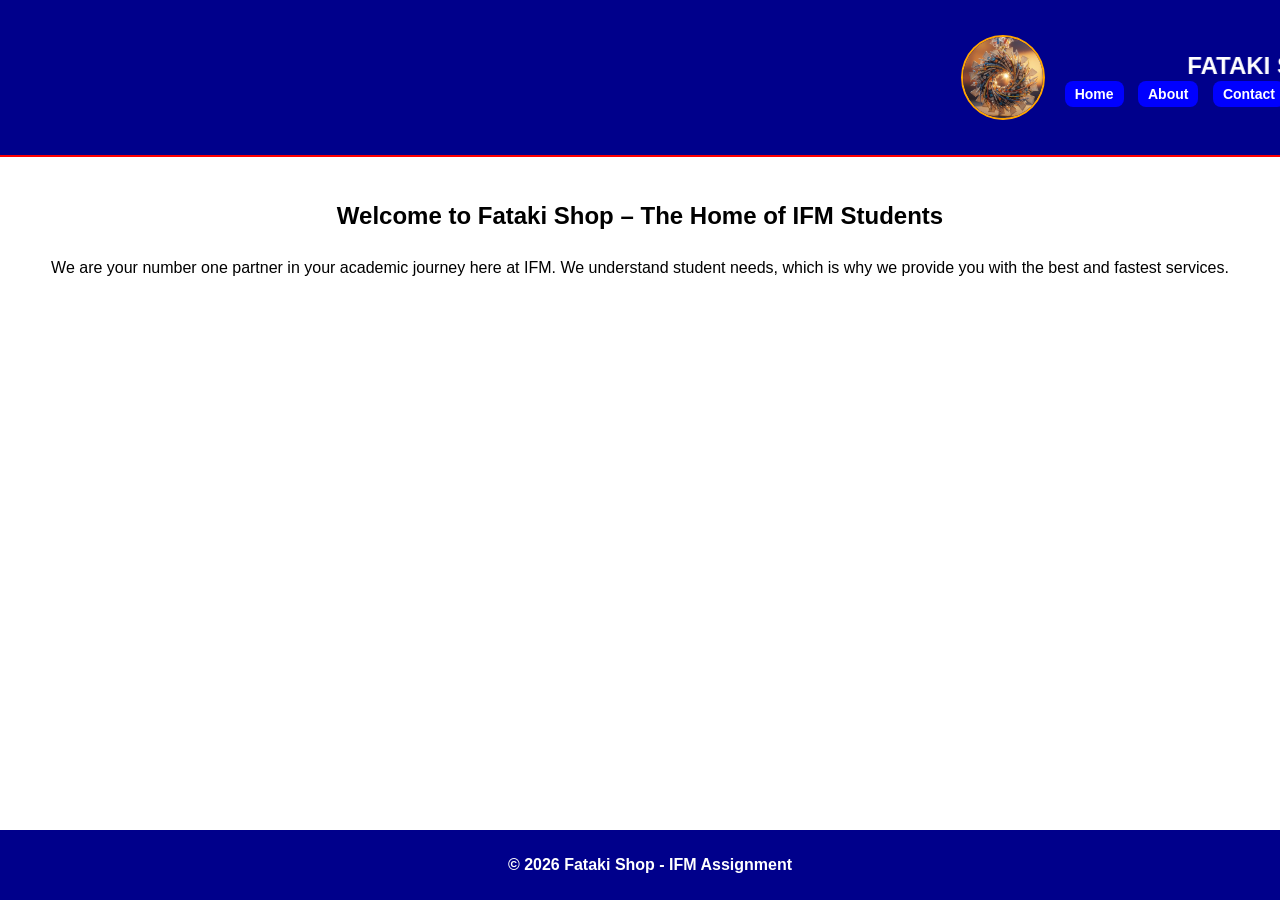
==== index.html @ b2f890be "Add files via upload" ====
<!DOCTYPE html>
<html>
<head>
    <meta charset="UTF-8">
    <meta name="viewport" content="width=device-width, initial-scale=1.0">
    <title>Home - Fataki Shop</title>
    <link rel="stylesheet" href="style.css"> 
    
    <style>
        .logo {
            width: 150px;
            display: block;
            margin: 20px auto;
            border: 2px solid orange;
        }
           .content {
            text-align: center;
            line-height; 1.6;
            padding: 20px;
        }
    </style>
</head>
<body>

    <header>
    <img src="logo.png" 
         class="logo" alt="logo" style="width:80px; border-radius:50%; margin-right: 20px;">
    
    <div class="brand-info">
        <marquee direction="left"><h1 style="margin: 0; font-size: 24px;">FATAKI SHOP</h1></marquee>
        <div class="nav-links">
            <a href="index.html">Home</a>
            <a href="about.html">About</a>
            <a href="contact.html">Contact</a>    
        </div>
    </div>
</header>
    

    <main class="content">
        <audio id="myAudio" autoplay loop>
  <source src="fataki_shop.mp3" type="audio/mpeg">
  Browser yako haisupport audio hii.
</audio>

    <h2>Welcome to Fataki Shop – The Home of <strong>IFM</strong> Students</h2>
    <p>We are your number one partner in your academic journey here at IFM. We understand student needs, which is why we provide you with the best and fastest services.</p>
    </main>

    <footer>
        <p>&copy; 2026 Fataki Shop - IFM Assignment</p>
    </footer>
    <script>
  window.addEventListener('click', function() {
    var audio = document.getElementById("myAudio");
    audio.play();
  }, { once: true });
    </script>
</body>
</html>
---- style.css ----
body {
    font-family: Arial, sans-serif;
    margin: 0;
    padding: 0;
}

header {
    display: flex;
    justify-content: flex-start;
    background-color: darkblue;
    color: white;
    padding: 15px;
    display: flex;
    align-items: center;
    border-bottom: 2px solid red;
    width: 100%;
}

/* kuweka Jina liwe juu ya Menu */
.brand-info {
    display: flex;
    flex-direction: column;
    gap: 5px;
}

.nav-links a {
    color: white;
    background-color: blue;
    border-radius: 8px;
    font-weight: bold;
    text-decoration: none;
    padding: 5px 10px;
    margin-right: 10px;
    font-size: 14px;
}
main {
    line-height: 1.6;
}
.h {
    text-align: center;
}


footer {
    background-color: darkblue;
    color: white;
    text-align: center;
    font-weight: bold;
    padding: 10px;
    position: fixed;
    bottom: 0;
    width: 100%;
}
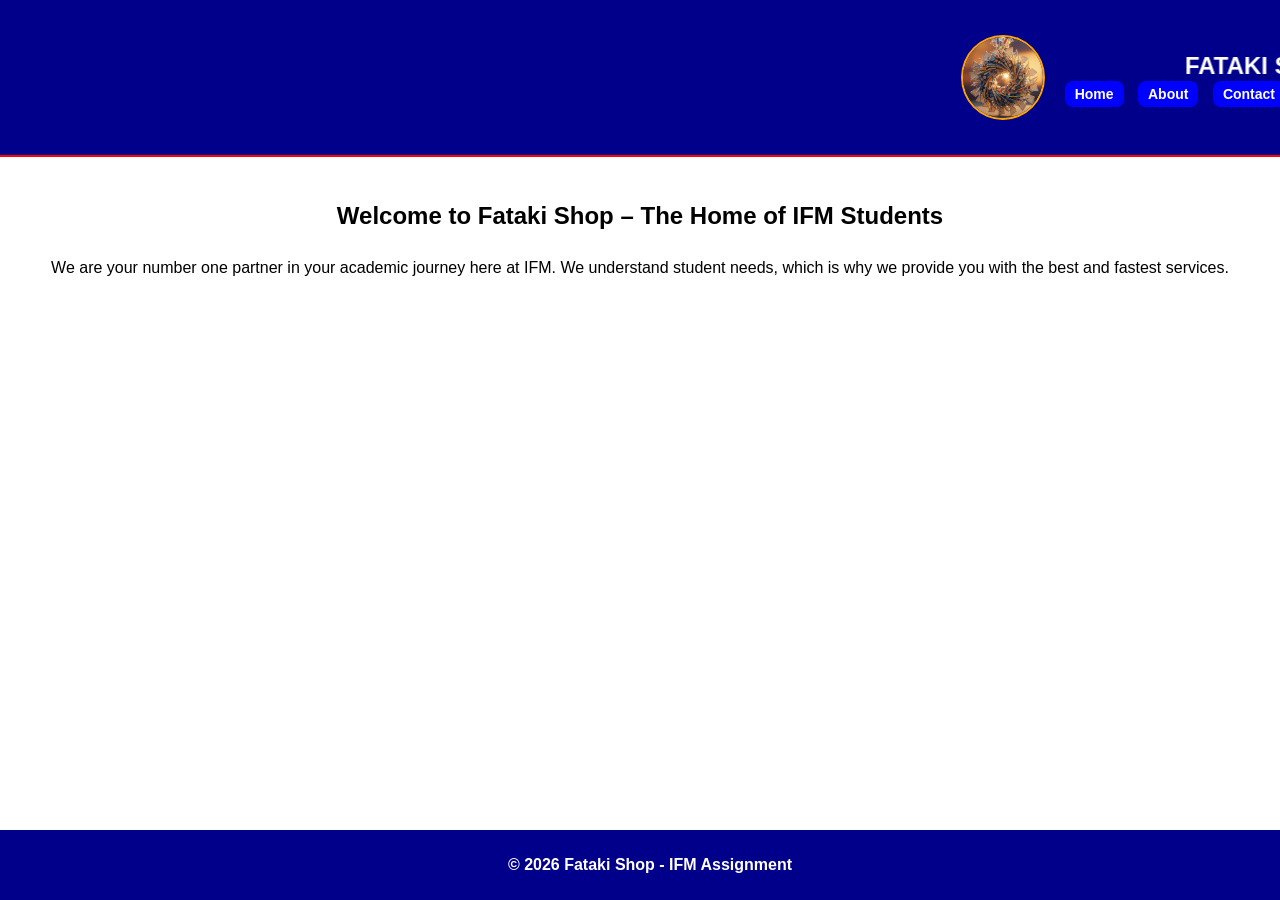
==== commit 8c20f311: "Fix audio source filename and message Updated audio source filename and error message." ====
--- a/index.html
+++ b/index.html
@@ -39,8 +39,8 @@
 
     <main class="content">
         <audio id="myAudio" autoplay loop>
-  <source src="fataki_shop.mp3" type="audio/mpeg">
-  Browser yako haisupport audio hii.
+  <source src="Fataki_shop.mp3" type="audio/mpeg">
+  You're Browser doesn't support this audio type
 </audio>
 
     <h2>Welcome to Fataki Shop – The Home of <strong>IFM</strong> Students</h2>
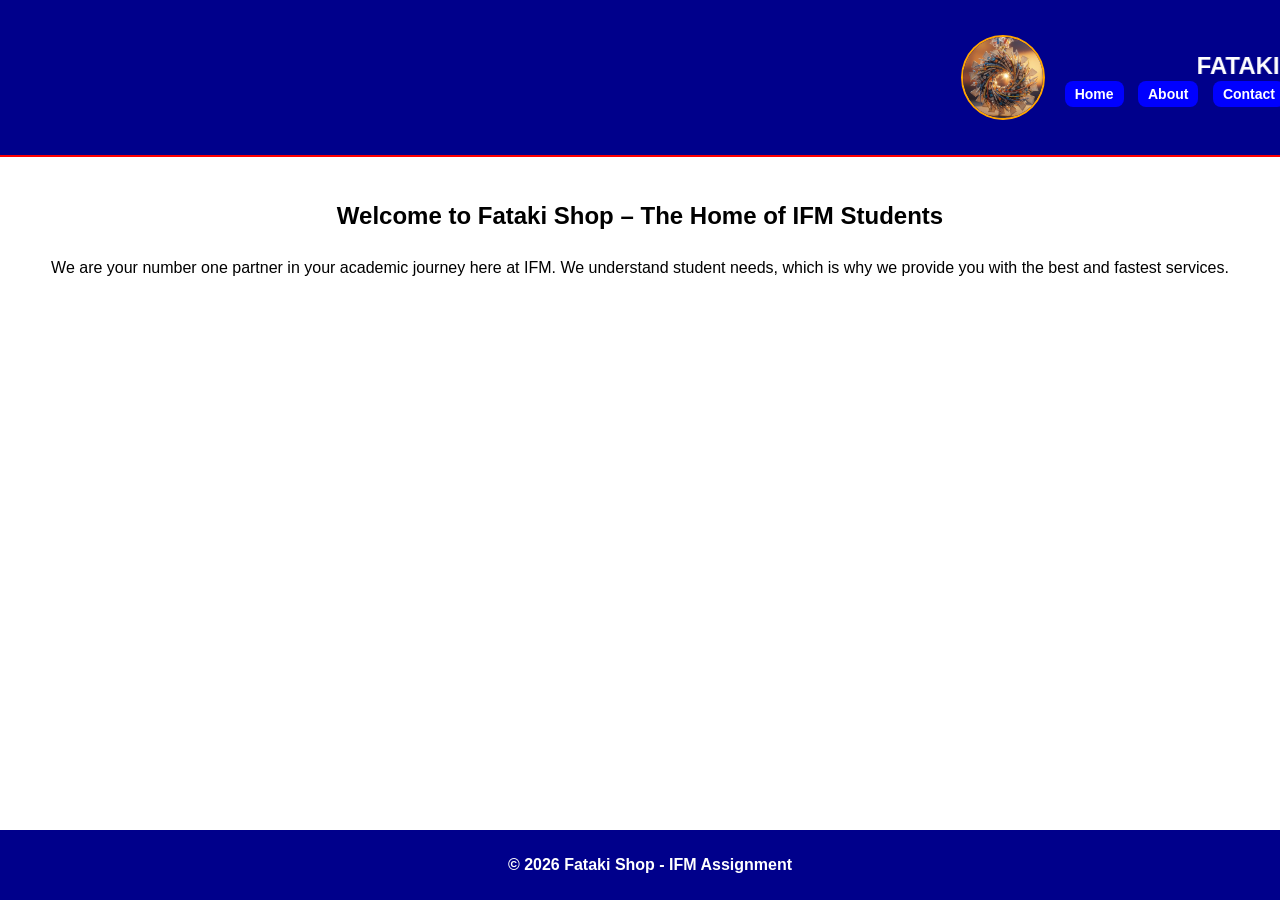
==== commit e0c1e57b: "Fix line-height property syntax in CSS" ====
--- a/index.html
+++ b/index.html
@@ -15,7 +15,7 @@
         }
            .content {
             text-align: center;
-            line-height; 1.6;
+            line-height: 1.6;
             padding: 20px;
         }
     </style>
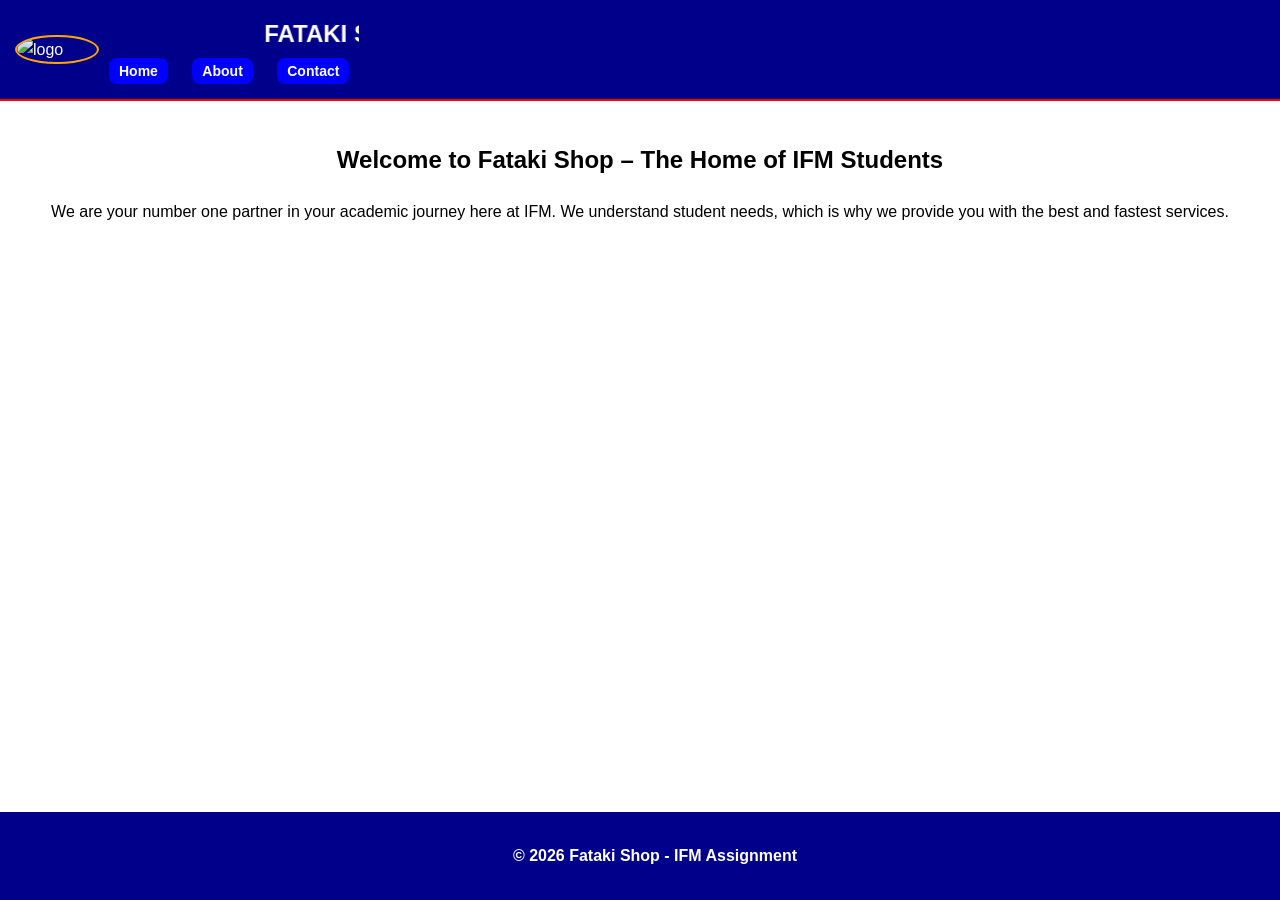
==== commit 9c497b8a: "Add files via upload" ====
--- a/index.html
+++ b/index.html
@@ -5,26 +5,12 @@
     <meta name="viewport" content="width=device-width, initial-scale=1.0">
     <title>Home - Fataki Shop</title>
     <link rel="stylesheet" href="style.css"> 
-    
-    <style>
-        .logo {
-            width: 150px;
-            display: block;
-            margin: 20px auto;
-            border: 2px solid orange;
-        }
-           .content {
-            text-align: center;
-            line-height: 1.6;
-            padding: 20px;
-        }
-    </style>
 </head>
 <body>
 
     <header>
     <img src="logo.png" 
-         class="logo" alt="logo" style="width:80px; border-radius:50%; margin-right: 20px;">
+         class="logo" alt="logo">
     
     <div class="brand-info">
         <marquee direction="left"><h1 style="margin: 0; font-size: 24px;">FATAKI SHOP</h1></marquee>
@@ -40,7 +26,7 @@
     <main class="content">
         <audio id="myAudio" autoplay loop>
   <source src="Fataki_shop.mp3" type="audio/mpeg">
-  You're Browser doesn't support this audio type
+  Browser yako haisupport audio hii.
 </audio>
 
     <h2>Welcome to Fataki Shop – The Home of <strong>IFM</strong> Students</h2>
@@ -54,7 +40,7 @@
   window.addEventListener('click', function() {
     var audio = document.getElementById("myAudio");
     audio.play();
-  }, { once: true });
+  }, { once:true });
     </script>
 </body>
 </html>
--- a/style.css
+++ b/style.css
@@ -2,6 +2,7 @@
     font-family: Arial, sans-serif;
     margin: 0;
     padding: 0;
+    line-height: 1.6;
 }
 
 header {
@@ -10,13 +11,11 @@
     background-color: darkblue;
     color: white;
     padding: 15px;
-    display: flex;
     align-items: center;
     border-bottom: 2px solid red;
     width: 100%;
 }
 
-/* kuweka Jina liwe juu ya Menu */
 .brand-info {
     display: flex;
     flex-direction: column;
@@ -27,27 +26,63 @@
     color: white;
     background-color: blue;
     border-radius: 8px;
-    font-weight: bold;
-    text-decoration: none;
     padding: 5px 10px;
-    margin-right: 10px;
+    margin: 10px;
     font-size: 14px;
 }
-main {
-    line-height: 1.6;
+
+a {
+    text-decoration: none;
+    font-weight: bold;
 }
 .h {
     text-align: center;
 }
-
-
+.contact {
+    color:green;
+}
 footer {
     background-color: darkblue;
     color: white;
     text-align: center;
     font-weight: bold;
-    padding: 10px;
+    padding: 15px;
     position: fixed;
     bottom: 0;
     width: 100%;
-}+}
+
+/*---HOME PAGE ONLY---*/
+.logo {
+            width: 80px;
+            display: block;
+            margin-right: 20px auto;
+            border: 2px solid orange;
+            border-radius:50%;
+        }
+           .content {
+            text-align: center;
+            padding: 20px;
+        }
+
+/*---CONTACT PAGE ONLY---*/
+.business-hours {
+            background-color: aliceblue;
+            padding: 15px;
+            margin-top: 20px;
+            border-radius: 8px;
+        }
+.info h3 {
+            color: blue;
+            border-bottom: 2px solid blue;
+            display: inline-block;
+            padding-bottom: 1px;
+        }
+.info {
+            max-width: 600px;
+            margin: 30px auto;
+            padding: 20px;
+            text-align: center;
+            color: black;
+            margin-bottom: 100px;
+        }
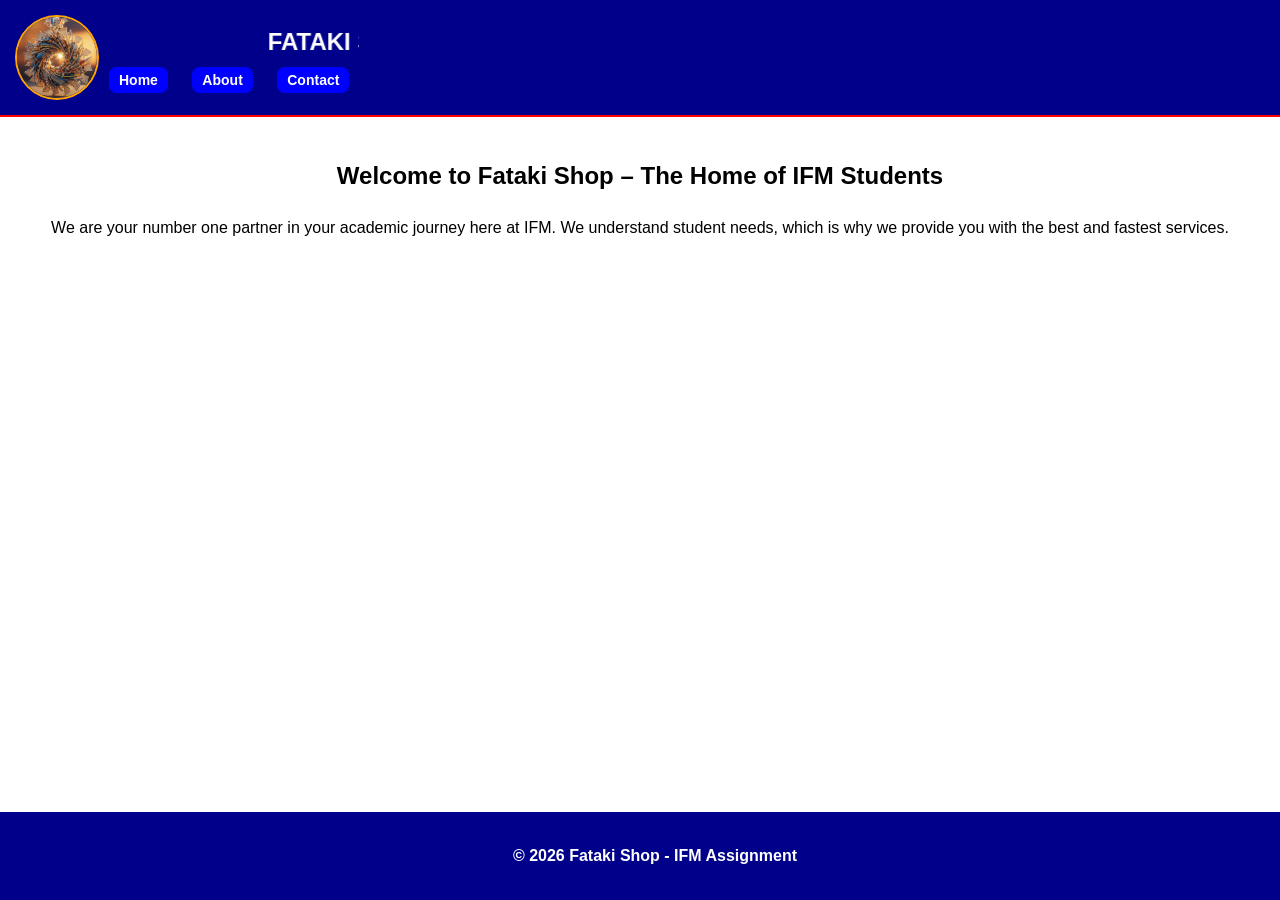
==== commit 5d78f8cf: "Remove audio playback feature from index.html Removed audio element and associated script from the H" ====
--- a/index.html
+++ b/index.html
@@ -24,11 +24,6 @@
     
 
     <main class="content">
-        <audio id="myAudio" autoplay loop>
-  <source src="Fataki_shop.mp3" type="audio/mpeg">
-  Browser yako haisupport audio hii.
-</audio>
-
     <h2>Welcome to Fataki Shop – The Home of <strong>IFM</strong> Students</h2>
     <p>We are your number one partner in your academic journey here at IFM. We understand student needs, which is why we provide you with the best and fastest services.</p>
     </main>
@@ -36,11 +31,5 @@
     <footer>
         <p>&copy; 2026 Fataki Shop - IFM Assignment</p>
     </footer>
-    <script>
-  window.addEventListener('click', function() {
-    var audio = document.getElementById("myAudio");
-    audio.play();
-  }, { once:true });
-    </script>
 </body>
 </html>
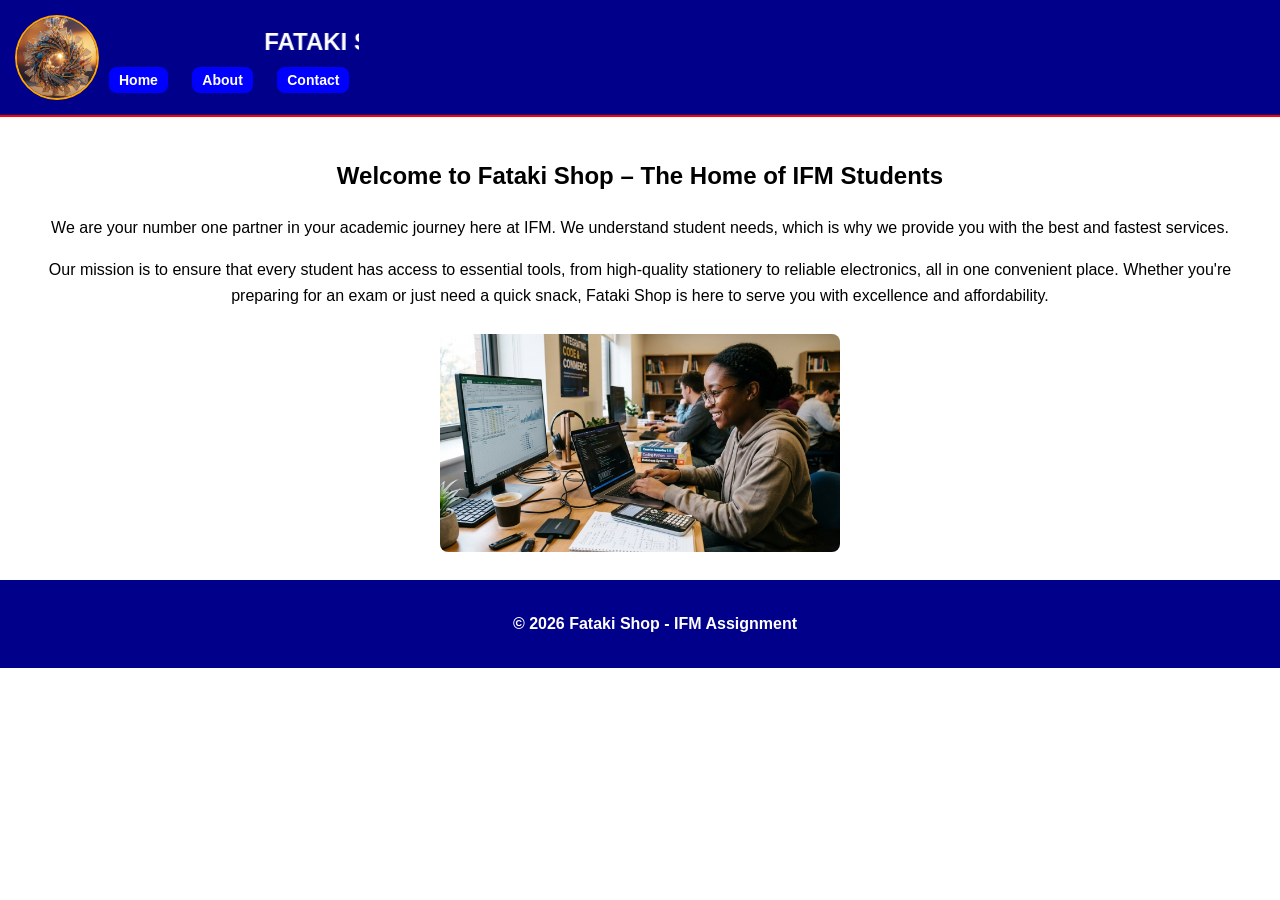
==== commit 1e758a72: "Add files via upload" ====
--- a/index.html
+++ b/index.html
@@ -26,10 +26,12 @@
     <main class="content">
     <h2>Welcome to Fataki Shop – The Home of <strong>IFM</strong> Students</h2>
     <p>We are your number one partner in your academic journey here at IFM. We understand student needs, which is why we provide you with the best and fastest services.</p>
+    <p>Our mission is to ensure that every student has access to essential tools, from high-quality stationery to reliable electronics, all in one convenient place. Whether you're preparing for an exam or just need a quick snack, Fataki Shop is here to serve you with excellence and affordability.</p>
+        <img src="home.png" alt="our services" class="product">
     </main>
 
     <footer>
         <p>&copy; 2026 Fataki Shop - IFM Assignment</p>
     </footer>
 </body>
-</html>
+</html>
--- a/style.css
+++ b/style.css
@@ -35,9 +35,6 @@
     text-decoration: none;
     font-weight: bold;
 }
-.h {
-    text-align: center;
-}
 .contact {
     color:green;
 }
@@ -47,9 +44,14 @@
     text-align: center;
     font-weight: bold;
     padding: 15px;
-    position: fixed;
     bottom: 0;
     width: 100%;
+}
+.product {
+    width: 100%;
+    max-width: 400px;
+    border-radius: 8px;
+    margin-top: 10px;
 }
 
 /*---HOME PAGE ONLY---*/
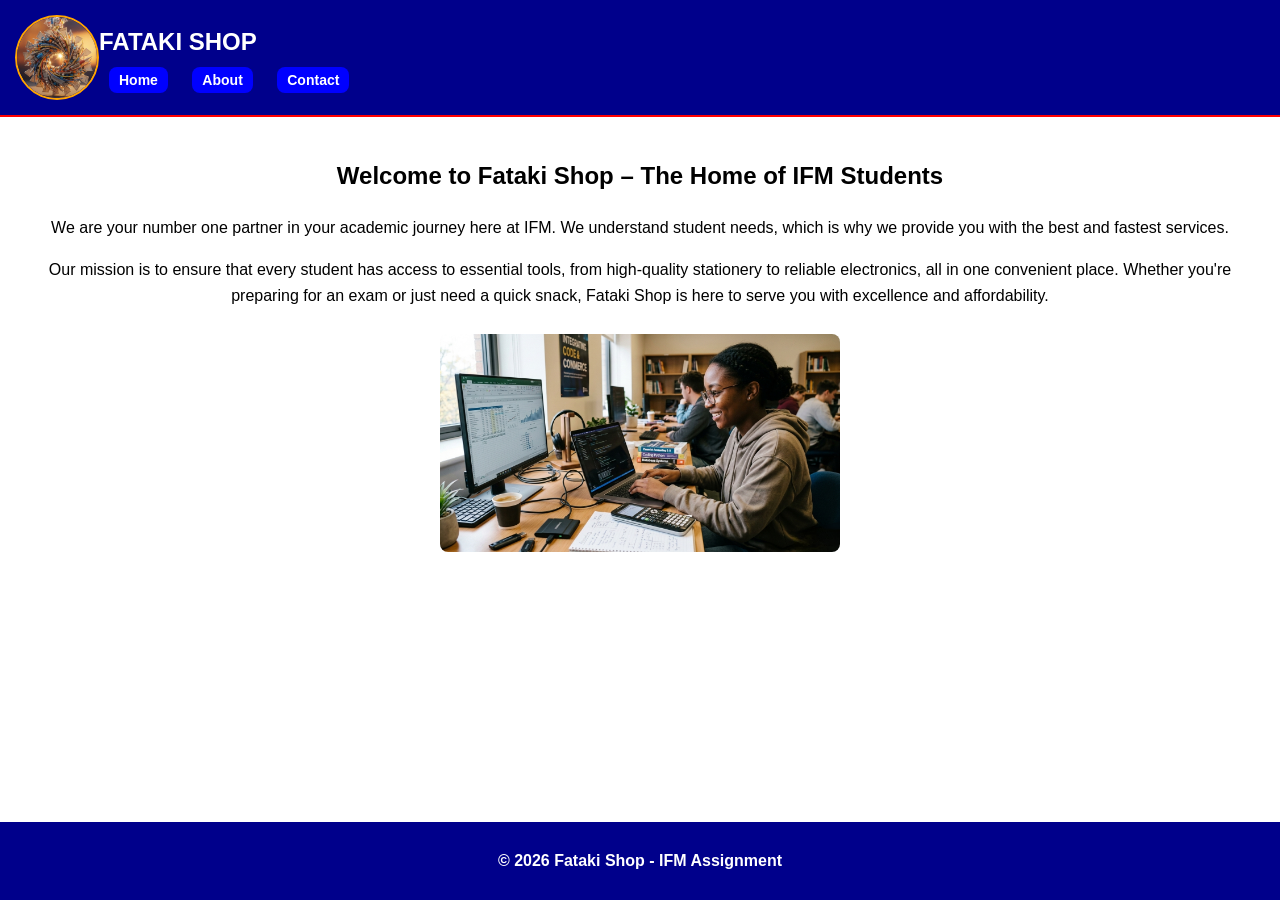
==== commit 7591df49: "Remove marquee tag for brand name display" ====
--- a/index.html
+++ b/index.html
@@ -13,7 +13,7 @@
          class="logo" alt="logo">
     
     <div class="brand-info">
-        <marquee direction="left"><h1 style="margin: 0; font-size: 24px;">FATAKI SHOP</h1></marquee>
+        <h1 style="margin: 0; font-size: 24px;">FATAKI SHOP</h1>
         <div class="nav-links">
             <a href="index.html">Home</a>
             <a href="about.html">About</a>
@@ -34,4 +34,4 @@
         <p>&copy; 2026 Fataki Shop - IFM Assignment</p>
     </footer>
 </body>
-</html>+</html>
--- a/style.css
+++ b/style.css
@@ -1,8 +1,14 @@
 body {
+    display:flex;
+    flex-direction: column;
+    min-height:100vh;
     font-family: Arial, sans-serif;
     margin: 0;
     padding: 0;
     line-height: 1.6;
+}
+main {
+    flex: 1;
 }
 
 header {
@@ -43,7 +49,7 @@
     color: white;
     text-align: center;
     font-weight: bold;
-    padding: 15px;
+    padding: 10px 0;
     bottom: 0;
     width: 100%;
 }
@@ -87,4 +93,4 @@
             text-align: center;
             color: black;
             margin-bottom: 100px;
-        }+        }
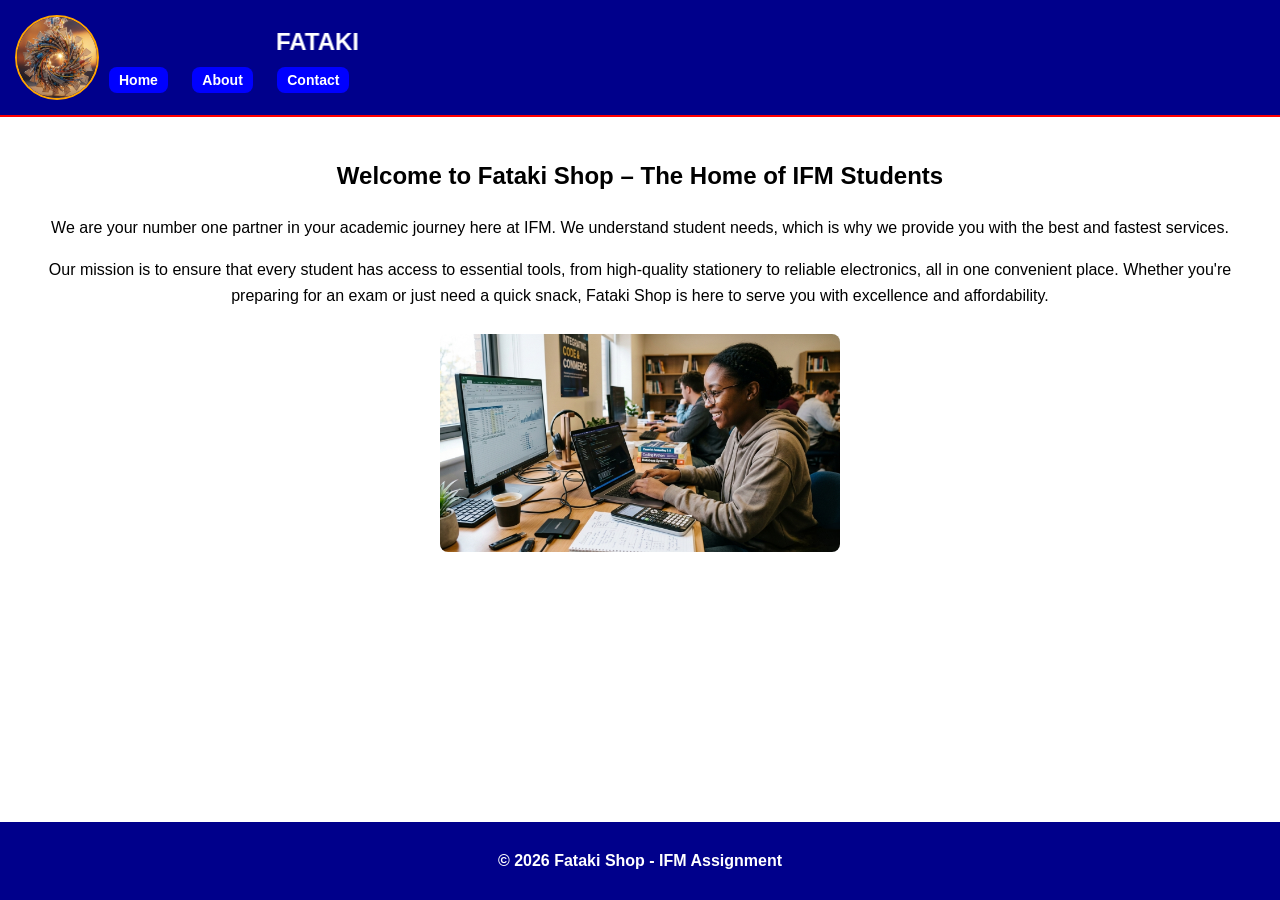
==== commit 7ade52c9: "Update index.html" ====
--- a/index.html
+++ b/index.html
@@ -13,7 +13,7 @@
          class="logo" alt="logo">
     
     <div class="brand-info">
-        <h1 style="margin: 0; font-size: 24px;">FATAKI SHOP</h1>
+        <marquee direction="left"><h1 style="margin: 0; font-size: 24px;">FATAKI SHOP</h1></marquee>
         <div class="nav-links">
             <a href="index.html">Home</a>
             <a href="about.html">About</a>
